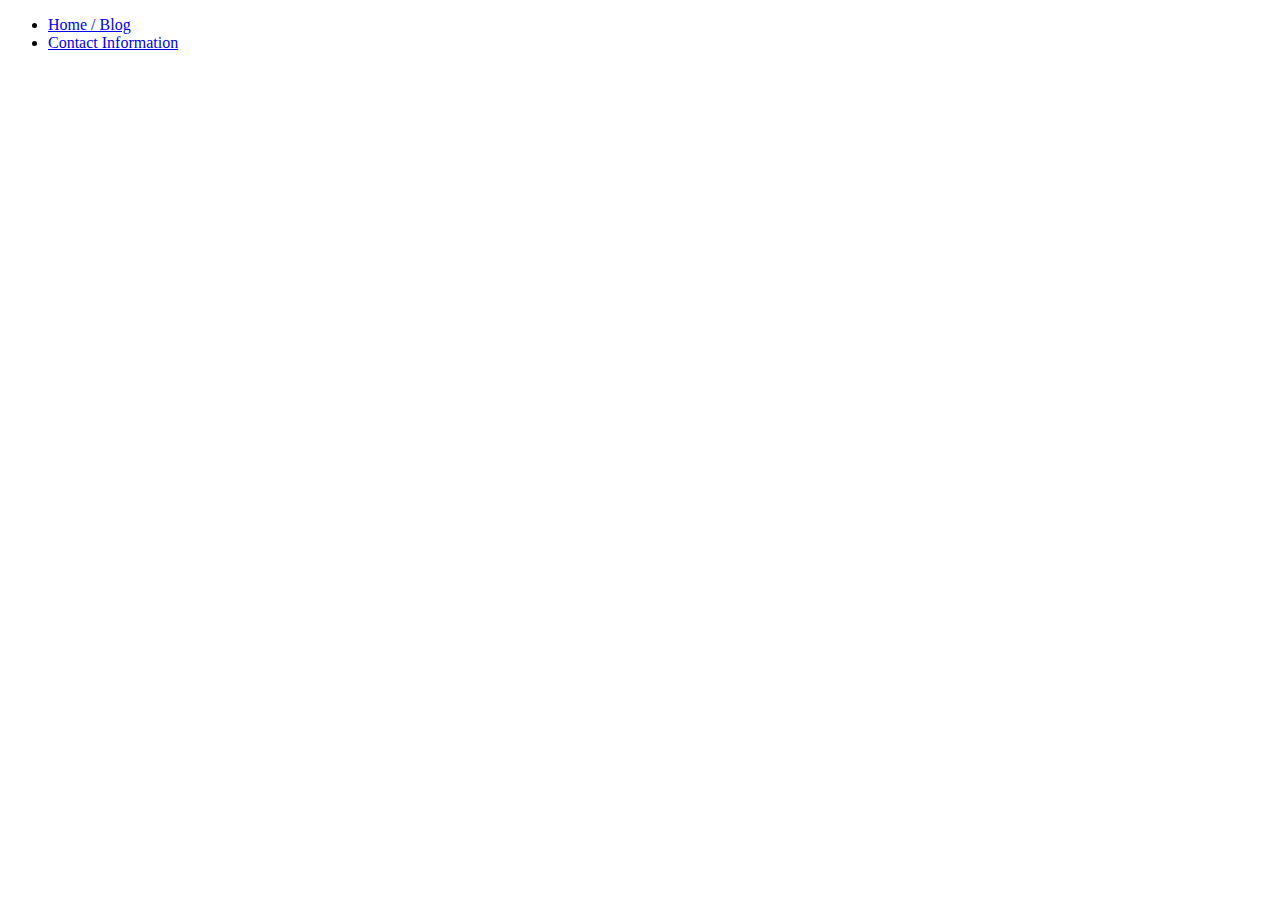
==== contact.html @ b31cc88f "Add files via upload" ====
<!DOCTYPE HTML>
<html>
 <head>
  <title>Contact Information</title>
  <link type="text/css" rel="stylesheet" href="main.css" />
 </head>
 
 <body>
  <ul>
   <li><a href="mainpage.html">Home / Blog </a> </li>
   <li><a href="contact.html"> Contact Information </a> </li>
  </ul>
 </body>
</html>
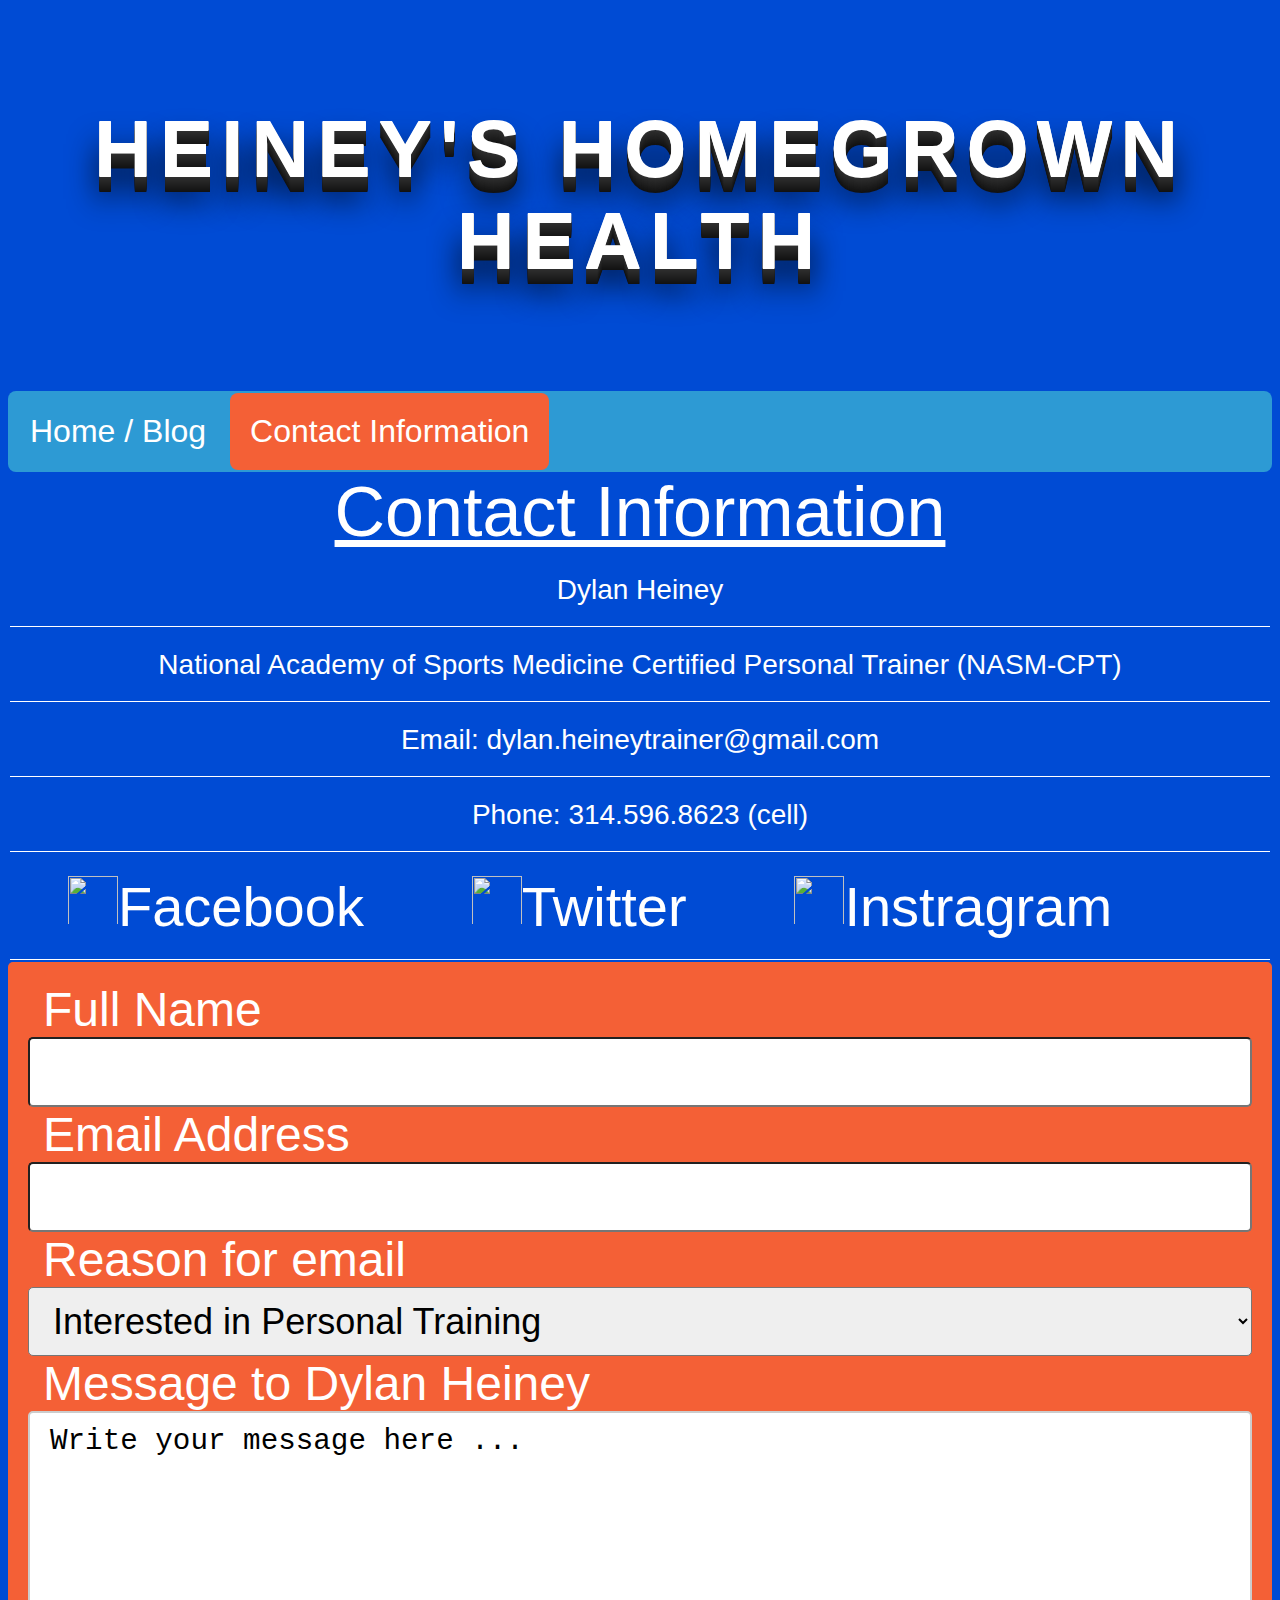
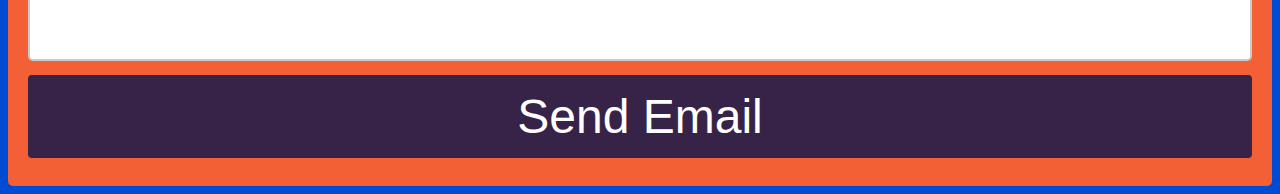
==== commit d0281baf: "Add files via upload" ====
--- a/contact.html
+++ b/contact.html
@@ -6,9 +6,75 @@
  </head>
  
  <body>
-  <ul>
-   <li><a href="mainpage.html">Home / Blog </a> </li>
-   <li><a href="contact.html"> Contact Information </a> </li>
+ 
+  <div class="header"> 
+	<h1 class="deepshadow">Heiney's Homegrown Health</h1>
+  </div>
+  
+  <div class="nav">
+   <ul>
+   <li><a href="index.html">Home / Blog </a> </li>
+   <li><a class="active" href="contact.html"> Contact Information </a> </li>
   </ul>
+  </div>
+  
+  <table id="contact-table">
+  <caption> Contact Information </caption>
+  
+  <tr>
+	<td> Dylan Heiney</td>
+  </tr>
+  
+  <tr>
+	<td> National Academy of Sports Medicine Certified Personal Trainer (NASM-CPT) </td>
+  </tr>
+  
+  <tr>
+	<td> Email: dylan.heineytrainer@gmail.com</td>
+  </tr>
+  
+  <tr>
+	<td> Phone: 314.596.8623 (cell) </td>
+  </tr>
+  
+  <tr>
+	<td> 
+		<a href="https://www.facebook.com/dylan.heiney"><img src="https://s3.amazonaws.com/codecademy-content/projects/make-a-website/lesson-4/facebook.svg">Facebook</a>
+		<a href="https://twitter.com/dheineytrainer"><img src="https://s3.amazonaws.com/codecademy-content/projects/make-a-website/lesson-4/twitter.svg">Twitter</a>
+		<a href="https://www.instagram.com/dheineytrainer/"><img src="https://s3.amazonaws.com/codecademy-content/projects/make-a-website/lesson-4/instagram.svg">Instragram</a>
+	</td>
+  </tr>
+  
+  </table>
+ 
+ 
+ <div class="emailform">
+	
+	<form action="#">
+	
+		<label for="name">Full Name</label>
+		<input type="text" id="name" name="fullname">
+		
+		<label for="email_from">Email Address</label>
+		<input type="text" id="email" name="email_from">
+		
+		<label for="reason">Reason for email</label>
+		<select id="reason" name="reason">
+			<option value="training">Interested in Personal Training</option>
+			<option value="price">Question about specific packages / pricing</option>
+			<option value="qa">Question about fitness / health and wellness</option>
+			<option value="other">Other</option>
+		</select>
+		
+		<label for="message">Message to Dylan Heiney</label>
+		<textarea id="message" name="email_message">Write your message here ...</textarea>
+
+		
+		<input type="submit" value="Send Email">
+	</form>
+	
+ </div>
+  
+  
  </body>
 </html>--- a/main.css
+++ b/main.css
@@ -0,0 +1,210 @@
+body {
+  background-color: #004bd4;
+  font-family: "Futura", Sans-Serif; }
+
+p {
+  font-size: 1.25em; }
+
+.header h1 {
+  font-size: 5em;
+  color: white;
+  text-align: center;
+  font-family: "Avant Garde", Avantgarde, "Century Gothic", CenturyGothic, "AppleGothic", sans-serif;
+  padding: 50px 30px;
+  text-align: center;
+  text-transform: uppercase; }
+
+.deepshadow {
+  color: #e0dfdc;
+  letter-spacing: .1em;
+  text-shadow: 0 -1px 0 #fff, 0 1px 0 #2e2e2e, 0 2px 0 #2c2c2c, 0 3px 0 #2a2a2a, 0 4px 0 #282828, 0 5px 0 #262626, 0 6px 0 #242424, 0 7px 0 #222, 0 8px 0 #202020, 0 9px 0 #1e1e1e, 0 10px 0 #1c1c1c, 0 11px 0 #1a1a1a, 0 12px 0 #181818, 0 13px 0 #161616, 0 14px 0 #141414, 0 15px 0 #121212, 0 22px 30px rgba(0, 0, 0, 0.9); }
+
+.nav ul {
+  list-style-type: none;
+  margin: 0;
+  padding: 0;
+  overflow: hidden;
+  background-color: #2d9ad4;
+  border-radius: 8px; }
+
+.nav li {
+  float: left;
+  padding: 2px; }
+
+.nav li a {
+  display: block;
+  color: white;
+  text-align: center;
+  font-size: 2em;
+  padding: 20px;
+  text-decoration: none; }
+
+.nav li a:hover {
+  background-color: #f46036;
+  border-radius: 6.66667px; }
+
+.nav .active {
+  background-color: #f46036;
+  color: white;
+  border-radius: 8px; }
+
+.sidenav {
+  background-color: #f46036;
+  border-radius: 6.66667px;
+  color: white;
+  position: absolute;
+  right: 10px;
+  width: 30%;
+  height: 100%; }
+
+.sidenav ul {
+  list-style-type: decimal; }
+
+.sidenav li {
+  padding: 10px;
+  font-size: 1.5em; }
+
+.sidenav h3 {
+  font-size: 2.5em;
+  text-align: center; }
+
+.sidenav li a {
+  text-decoration: none;
+  color: white; }
+
+.video {
+  position: relative;
+  float: left;
+  width: 70%;
+  height: 600px;
+  background-color: #372248;
+  border-radius: 6.66667px; }
+
+.video iframe {
+  margin-left: 275px; }
+
+.video h3 {
+  text-align: center;
+  color: white;
+  font-size: 2.5em; }
+
+.quote {
+  position: relative;
+  float: left;
+  width: 70%;
+  height: 200px;
+  background-color: #2d9ad4;
+  border-radius: 6.66667px; }
+
+.quote h3 {
+  color: white;
+  text-align: center;
+  font-size: 2.5em; }
+
+.quote p {
+  color: white;
+  text-align: center;
+  font-family: Cursive;
+  font-size: 1.5em;
+  padding: 5px; }
+
+.blog {
+  position: relative;
+  float: left;
+  width: 70%;
+  height: 100%;
+  background-color: #004bd4;
+  border-radius: 6.66667px;
+  color: white; }
+
+.blog h2 {
+  font-size: 2.5em;
+  text-decoration: underline;
+  text-align: center; }
+
+.blog p {
+  font-size: 1.5em;
+  padding-left: 16.66667px; }
+
+#contact-table {
+  color: white;
+  width: 100%;
+  font-size: 1.75em;
+  text-align: center; }
+
+#contact-table table {
+  border: 1px solid white; }
+
+#contact-table caption {
+  font-size: 2.5em;
+  text-decoration: underline; }
+
+#contact-table td {
+  border-bottom: 1px solid white;
+  padding: 20px; }
+
+#contact-table img {
+  width: 50px;
+  height: 50px; }
+
+#contact-table a {
+  text-align: center;
+  text-decoration: none;
+  color: white;
+  font-size: 2em;
+  padding-right: 100px; }
+
+.emailform {
+  border-radius: 5px;
+  background-color: #f46036;
+  padding: 20px;
+  font-size: 1.5em; }
+
+.emailform input[type=text], select {
+  width: 100%;
+  padding: 12px 20px;
+  font-size: 1.5em;
+  display: inline-block;
+  border-radius: 5px;
+  box-sizing: border-box; }
+
+.emailform input[type=text]:focus {
+  background-color: #2d9ad4;
+  border: 3px solid #171123; }
+
+.emailform textarea {
+  width: 100%;
+  height: 250px;
+  padding: 12px 20px;
+  box-sizing: border-box;
+  border: 2px solid #ccc;
+  border-radius: 5px;
+  font-size: 1.5em;
+  resize: none; }
+
+.emailform textarea:focus {
+  background-color: #2d9ad4;
+  border: 3px solid #171123; }
+
+.emailform input[type=submit] {
+  width: 100%;
+  background-color: #372248;
+  color: white;
+  font-size: 2em;
+  text-align: center;
+  padding: 14px 20px;
+  margin: 8px 0;
+  border: none;
+  border-radius: 4px;
+  cursor: pointer; }
+
+.emailform input[type=submit]:hover {
+  border: 3px solid #171123;
+  background-color: green; }
+
+.emailform label {
+  color: white;
+  font-size: 2em;
+  padding: 10px 15px; }
+
+/*# sourceMappingURL=main.css.map */
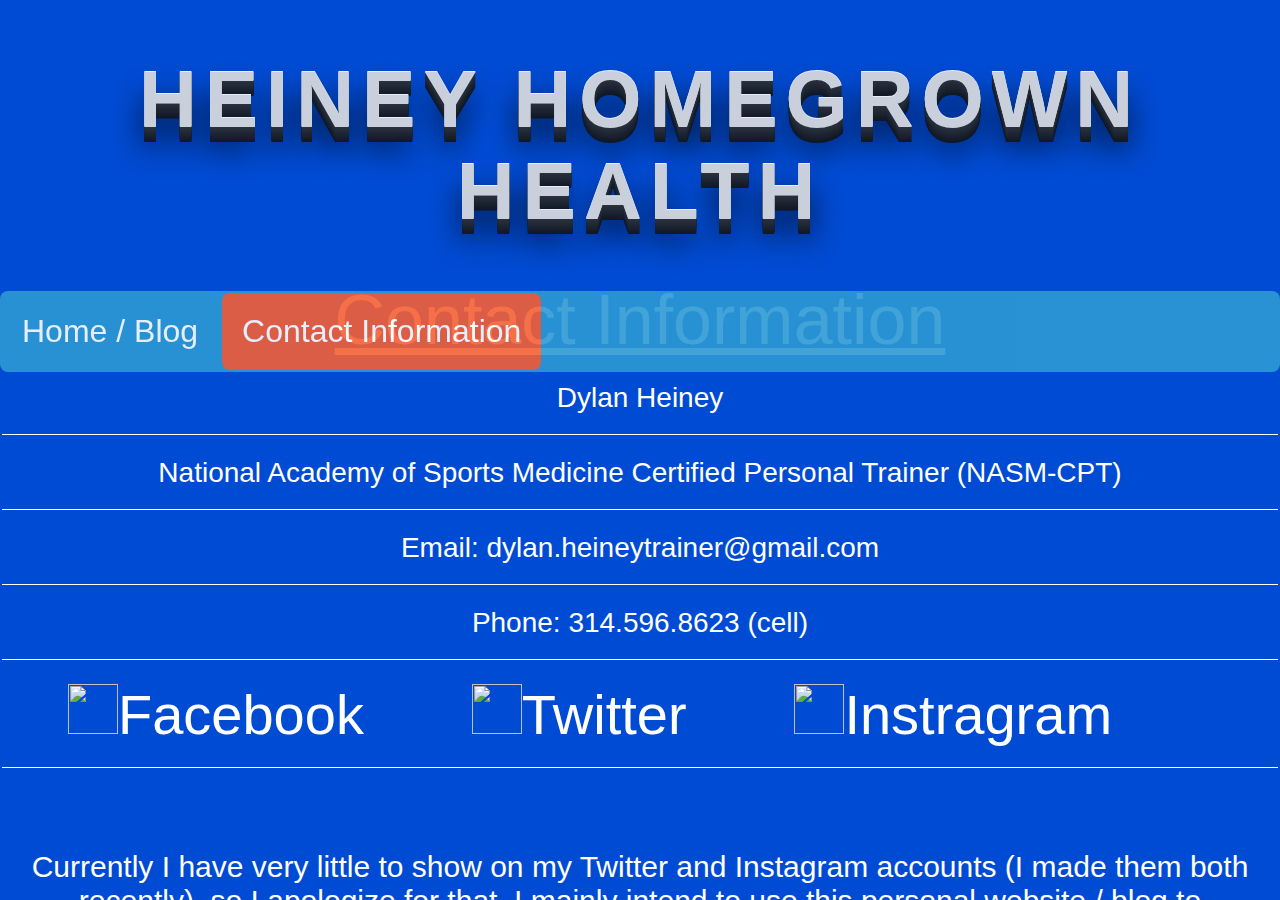
==== commit 8692666f: "Add files via upload" ====
--- a/contact.html
+++ b/contact.html
@@ -1,4 +1,3 @@
-<!DOCTYPE HTML>
 <html>
  <head>
   <title>Contact Information</title>
@@ -8,15 +7,18 @@
  <body>
  
   <div class="header"> 
-	<h1 class="deepshadow">Heiney's Homegrown Health</h1>
-  </div>
-  
+	<h1 class="deepshadow">Heiney Homegrown Health</h1>
+ 
   <div class="nav">
    <ul>
    <li><a href="index.html">Home / Blog </a> </li>
    <li><a class="active" href="contact.html"> Contact Information </a> </li>
   </ul>
   </div>
+  </div>
+  
+ <div class="content">
+ <div id="scrollable">
   
   <table id="contact-table">
   <caption> Contact Information </caption>
@@ -46,33 +48,43 @@
   </tr>
   
   </table>
+  
+ <div class="contact-message"> 
+  <p>Currently I have very little to show on my Twitter and Instagram accounts (I made them both recently),
+  so I apologize for that. I mainly intend to use this personal website / blog to communicate with the world,
+  so I may not keep up with Twitter, Instagram, AND Facebook every day. However, feel free to reach out to me on 
+  any of these social media sites if you have any questions for me! My preferred method of communication in regards to training 
+  is email. To make it even easier for you, I have provided a short form below that you may use to send me a quick message.</p>
+ </div>
  
  
  <div class="emailform">
 	
-	<form action="#">
+	<form method="post" name="myemailform" action="form-to-email.php">
 	
 		<label for="name">Full Name</label>
-		<input type="text" id="name" name="fullname">
+		<input type="text" name="name">
 		
 		<label for="email_from">Email Address</label>
-		<input type="text" id="email" name="email_from">
+		<input type="text" name="email">
 		
 		<label for="reason">Reason for email</label>
-		<select id="reason" name="reason">
+		<select name="reason">
 			<option value="training">Interested in Personal Training</option>
 			<option value="price">Question about specific packages / pricing</option>
-			<option value="qa">Question about fitness / health and wellness</option>
+			<option value="qa">General question about fitness, health, and wellness</option>
 			<option value="other">Other</option>
 		</select>
 		
 		<label for="message">Message to Dylan Heiney</label>
-		<textarea id="message" name="email_message">Write your message here ...</textarea>
+		<textarea name="message">Write your message here ...</textarea>
 
 		
-		<input type="submit" value="Send Email">
+		<input type="submit" name="submit" value="Send Email">
 	</form>
 	
+ </div>
+ </div>
  </div>
   
   
--- a/main.css
+++ b/main.css
@@ -1,25 +1,69 @@
-body {
+html, body {
   background-color: #004bd4;
-  font-family: "Futura", Sans-Serif; }
+  font-family: "Futura", Sans-Serif;
+  height: 100%;
+  margin: 0;
+  padding: 0; }
 
 p {
   font-size: 1.25em; }
 
-.header h1 {
+h1 {
   font-size: 5em;
   color: white;
   text-align: center;
-  font-family: "Avant Garde", Avantgarde, "Century Gothic", CenturyGothic, "AppleGothic", sans-serif;
-  padding: 50px 30px;
+  font-family: Avantgarde, "Century Gothic", CenturyGothic, "AppleGothic", sans-serif;
   text-align: center;
   text-transform: uppercase; }
+
+.content {
+  position: relative;
+  height: 100%;
+  width: 100%;
+  /* Sizing - any length */
+  padding: 280px 0 0 0;
+  /* Header height and footer height */
+  -moz-box-sizing: border-box;
+  -webkit-box-sizing: border-box;
+  -o-box-sizing: border-box;
+  -ms-box-sizing: border-box;
+  box-sizing: border-box; }
 
 .deepshadow {
   color: #e0dfdc;
   letter-spacing: .1em;
   text-shadow: 0 -1px 0 #fff, 0 1px 0 #2e2e2e, 0 2px 0 #2c2c2c, 0 3px 0 #2a2a2a, 0 4px 0 #282828, 0 5px 0 #262626, 0 6px 0 #242424, 0 7px 0 #222, 0 8px 0 #202020, 0 9px 0 #1e1e1e, 0 10px 0 #1c1c1c, 0 11px 0 #1a1a1a, 0 12px 0 #181818, 0 13px 0 #161616, 0 14px 0 #141414, 0 15px 0 #121212, 0 22px 30px rgba(0, 0, 0, 0.9); }
 
-.nav ul {
+#scrollable {
+  height: 100%;
+  min-width: 300px;
+  overflow: auto;
+  -moz-box-sizing: border-box;
+  -webkit-box-sizing: border-box;
+  -o-box-sizing: border-box;
+  -ms-box-sizing: border-box;
+  box-sizing: border-box; }
+
+#scrollable2 {
+  height: 100%;
+  min-width: 300px;
+  margin-right: 30%;
+  overflow: auto;
+  -moz-box-sizing: border-box;
+  -webkit-box-sizing: border-box;
+  -o-box-sizing: border-box;
+  -ms-box-sizing: border-box;
+  box-sizing: border-box; }
+
+.header {
+  width: 100%;
+  position: fixed;
+  top: 0;
+  height: 250px !important;
+  z-index: 100;
+  opacity: .9; }
+
+.header .nav ul {
   list-style-type: none;
   margin: 0;
   padding: 0;
@@ -27,11 +71,11 @@
   background-color: #2d9ad4;
   border-radius: 8px; }
 
-.nav li {
+.header .nav li {
   float: left;
   padding: 2px; }
 
-.nav li a {
+.header .nav li a {
   display: block;
   color: white;
   text-align: center;
@@ -39,11 +83,11 @@
   padding: 20px;
   text-decoration: none; }
 
-.nav li a:hover {
+.header .nav li a:hover {
   background-color: #f46036;
   border-radius: 6.66667px; }
 
-.nav .active {
+.header .nav .active {
   background-color: #f46036;
   color: white;
   border-radius: 8px; }
@@ -52,16 +96,22 @@
   background-color: #f46036;
   border-radius: 6.66667px;
   color: white;
-  position: absolute;
-  right: 10px;
+  position: fixed;
+  top: 280px;
+  right: 0;
   width: 30%;
-  height: 100%; }
+  height: 100%;
+  -moz-box-sizing: border-box;
+  -webkit-box-sizing: border-box;
+  -o-box-sizing: border-box;
+  -ms-box-sizing: border-box;
+  box-sizing: border-box; }
 
 .sidenav ul {
   list-style-type: decimal; }
 
 .sidenav li {
-  padding: 10px;
+  padding: 15px;
   font-size: 1.5em; }
 
 .sidenav h3 {
@@ -75,7 +125,7 @@
 .video {
   position: relative;
   float: left;
-  width: 70%;
+  width: 100%;
   height: 600px;
   background-color: #372248;
   border-radius: 6.66667px; }
@@ -91,8 +141,8 @@
 .quote {
   position: relative;
   float: left;
-  width: 70%;
-  height: 200px;
+  width: 100%;
+  height: 350px;
   background-color: #2d9ad4;
   border-radius: 6.66667px; }
 
@@ -104,6 +154,7 @@
 .quote p {
   color: white;
   text-align: center;
+  vertical-align: middle;
   font-family: Cursive;
   font-size: 1.5em;
   padding: 5px; }
@@ -111,7 +162,7 @@
 .blog {
   position: relative;
   float: left;
-  width: 70%;
+  width: 100%;
   height: 100%;
   background-color: #004bd4;
   border-radius: 6.66667px;
@@ -139,6 +190,9 @@
   font-size: 2.5em;
   text-decoration: underline; }
 
+#contact-table tr:hover {
+  background-color: #f46036; }
+
 #contact-table td {
   border-bottom: 1px solid white;
   padding: 20px; }
@@ -153,12 +207,21 @@
   color: white;
   font-size: 2em;
   padding-right: 100px; }
+  #contact-table a:hover {
+    background-color: #004bd4; }
+
+.contact-message {
+  font-size: 1.5em;
+  color: white;
+  text-align: center;
+  padding: 50px 30px; }
 
 .emailform {
   border-radius: 5px;
   background-color: #f46036;
   padding: 20px;
-  font-size: 1.5em; }
+  width: 80%;
+  margin-left: 10%; }
 
 .emailform input[type=text], select {
   width: 100%;
@@ -169,6 +232,19 @@
   box-sizing: border-box; }
 
 .emailform input[type=text]:focus {
+  background-color: #2d9ad4;
+  border: 3px solid #171123; }
+
+.emailform select {
+  font-family: "Futura", Sans-Serif;
+  width: 100%;
+  padding: 12px 20px;
+  font-size: 1.5em;
+  display: inline-block;
+  border-radius: 5px;
+  box-sizing: border-box; }
+
+.emailform select:focus {
   background-color: #2d9ad4;
   border: 3px solid #171123; }
 
